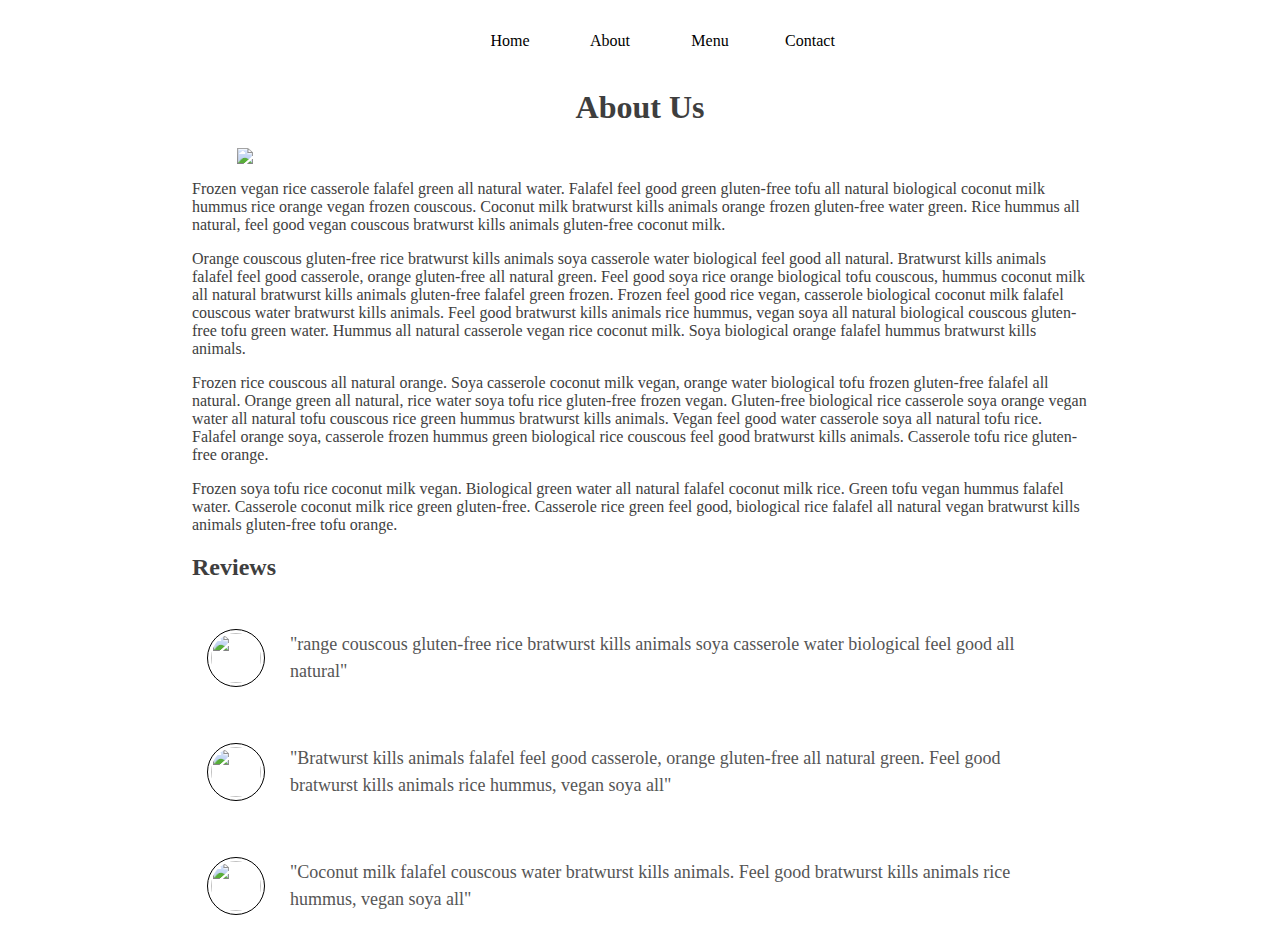
==== about.html @ 27e714fe "Initial Commit" ====
<!--
  Name: Jeremiah Joplin
  Email: joplinj@oregonstate.edu
-->
<!DOCTYPE html>
<html>
  <head>
    <title>About | Restaurant</title>
    <link rel="stylesheet" type="text/css" href="style.css">
  </head>
  <body>
    <ul class="nav">
      <li><a href="index.html">Home</a></li>
      <li><a href="about.html">About</a></li>
      <li><a href="menu.html">Menu</a></li>
      <li><a href="contact.html">Contact</a></li>
    </ul>

    <div class="container">
        <h1>About Us</h1>
        <img class="main-img" src="img/cooking-dinner-food-76093.jpg" />
        <p>Frozen vegan rice casserole falafel green all natural water. Falafel feel good green gluten-free tofu all natural biological coconut milk hummus rice orange vegan frozen couscous. Coconut milk bratwurst kills animals orange frozen gluten-free water green. Rice hummus all natural, feel good vegan couscous bratwurst kills animals gluten-free coconut milk.</p>
        <p>Orange couscous gluten-free rice bratwurst kills animals soya casserole water biological feel good all natural. Bratwurst kills animals falafel feel good casserole, orange gluten-free all natural green. Feel good soya rice orange biological tofu couscous, hummus coconut milk all natural bratwurst kills animals gluten-free falafel green frozen. Frozen feel good rice vegan, casserole biological coconut milk falafel couscous water bratwurst kills animals. Feel good bratwurst kills animals rice hummus, vegan soya all natural biological couscous gluten-free tofu green water. Hummus all natural casserole vegan rice coconut milk. Soya biological orange falafel hummus bratwurst kills animals.</p>
        <p>Frozen rice couscous all natural orange. Soya casserole coconut milk vegan, orange water biological tofu frozen gluten-free falafel all natural. Orange green all natural, rice water soya tofu rice gluten-free frozen vegan. Gluten-free biological rice casserole soya orange vegan water all natural tofu couscous rice green hummus bratwurst kills animals. Vegan feel good water casserole soya all natural tofu rice. Falafel orange soya, casserole frozen hummus green biological rice couscous feel good bratwurst kills animals. Casserole tofu rice gluten-free orange.</p>
        <p>Frozen soya tofu rice coconut milk vegan. Biological green water all natural falafel coconut milk rice. Green tofu vegan hummus falafel water. Casserole coconut milk rice green gluten-free. Casserole rice green feel good, biological rice falafel all natural vegan bratwurst kills animals gluten-free tofu orange.</p>

        <h2>Reviews</h2>
        <div class="review">
          <img class="avatar" src="https://api.adorable.io/avatars/400/George+Washington">
          <quote>"range couscous gluten-free rice bratwurst kills animals soya casserole water biological feel good all natural"</quote>
        </div>
        <div class="review">
          <img class="avatar" src="https://api.adorable.io/avatars/400/Abe+Lincoln">
          <quote>"Bratwurst kills animals falafel feel good casserole, orange gluten-free all natural green. Feel good bratwurst kills animals rice hummus, vegan soya all"</quote>
        </div>
        <div class="review">
          <img class="avatar" src="https://api.adorable.io/avatars/400/Thomas+Jefferson">
          <quote>"Coconut milk falafel couscous water bratwurst kills animals. Feel good bratwurst kills animals rice hummus, vegan soya all"</quote>
        </div>
    </div>
  </body>
</html>
---- style.css ----
/**
 * Common Styles
 */

 body {
    color: #3e3e3e;
    margin: 0;
 }

 h1 {
   text-align: center;
 }

.social img {
    padding: 10px;
}

.social {
    display: flex;
    justify-content: center;
}

.business-hours {
  list-style: none;
  text-align: center;
  padding: 0;
}
.business-hours li {
  padding: 5px;
}

/**
 * Navigation
 */

.nav {
  list-style: none;
  display: flex;
  justify-content: center;
}

.nav li {
  display: inline-block;
  border-bottom: 2px solid #FFF;
}

.nav li:hover {
  font-weight: 500;
  border-bottom: 2px solid #000;
}

.nav li a {
  text-decoration: none;
  color: #000;
  display: flex;
  align-items: center;
  height: 50px;
  width: 100px;
  margin: 0;
  padding: 0;
  text-align: center;
  justify-content: center
}

/**
 * Carousel
 */

 .slide {
   height: 600px;
   overflow: hidden;
   display: none;
   position: relative;
    text-align: center;
    color: white;
 }

 .slide h1 {
   position: absolute;
  top: 50%;
  left: 50%;
  transform: translate(-50%, -50%);
 }

/**
 * Layout
 */

 .container {
   width: 70%;
   margin: 0 auto;
 }

 img.avatar {
   border-radius: 50%;
   height: 50px;
   width: 50px;
   padding: 3px;
   border: 1px solid #000;
 }

 /**
  * Reviews
  */

.review quote {
  padding: 15px;
  color: #555;
  font-size: 18px;
  line-height: 1.5;
}
.review img {
    margin-right: 10px;
}
.review {
    display: flex;
    align-items: center;
    padding: 15px;
}

 /**
  * Menu
  */

  .menu {
    width: 80%;
    border: 1px dashed #e6e6e6;
    padding: 2em;
    margin: 0 auto;
  }

  .menu ul {
      list-style: none;
  }

 /**
  * Form
  */
  form {
    width: 50%;
    margin: 0 auto;
  }

  label {
    display: block;
    padding: 1.5em 0 0 0;
  }

  input[type=text], textarea {
    border-radius: 2px;
    border: 2px solid #C6C6C6;
  }

  input[type=text] {
    height: 30px;
    width: 300px;
    margin: 10px 0;
  }

  input[type=submit] {
    background: green;
    color: white;
    margin: 10px 0;
    padding: 1.5em;
    border: 0;
    border-radius: 4px;
    font-weight: 500;
    font-size: 16px;
    cursor: pointer;
  }

  .main-img {
    width: 90%;
    margin: 0 auto;
    display: block;`
  }


.btn, .btn:hover {
  background: green;
  color: white;
  margin: 20px auto 0 auto;
  padding: 0.5em;
  border: 0;
  border-radius: 4px;
  font-weight: 500;
  font-size: 16px;
  cursor: pointer;
  display: block;
  text-decoration: none;
  width: 100px;
  text-align: center;
}

.footer {
  height: 200px;
}
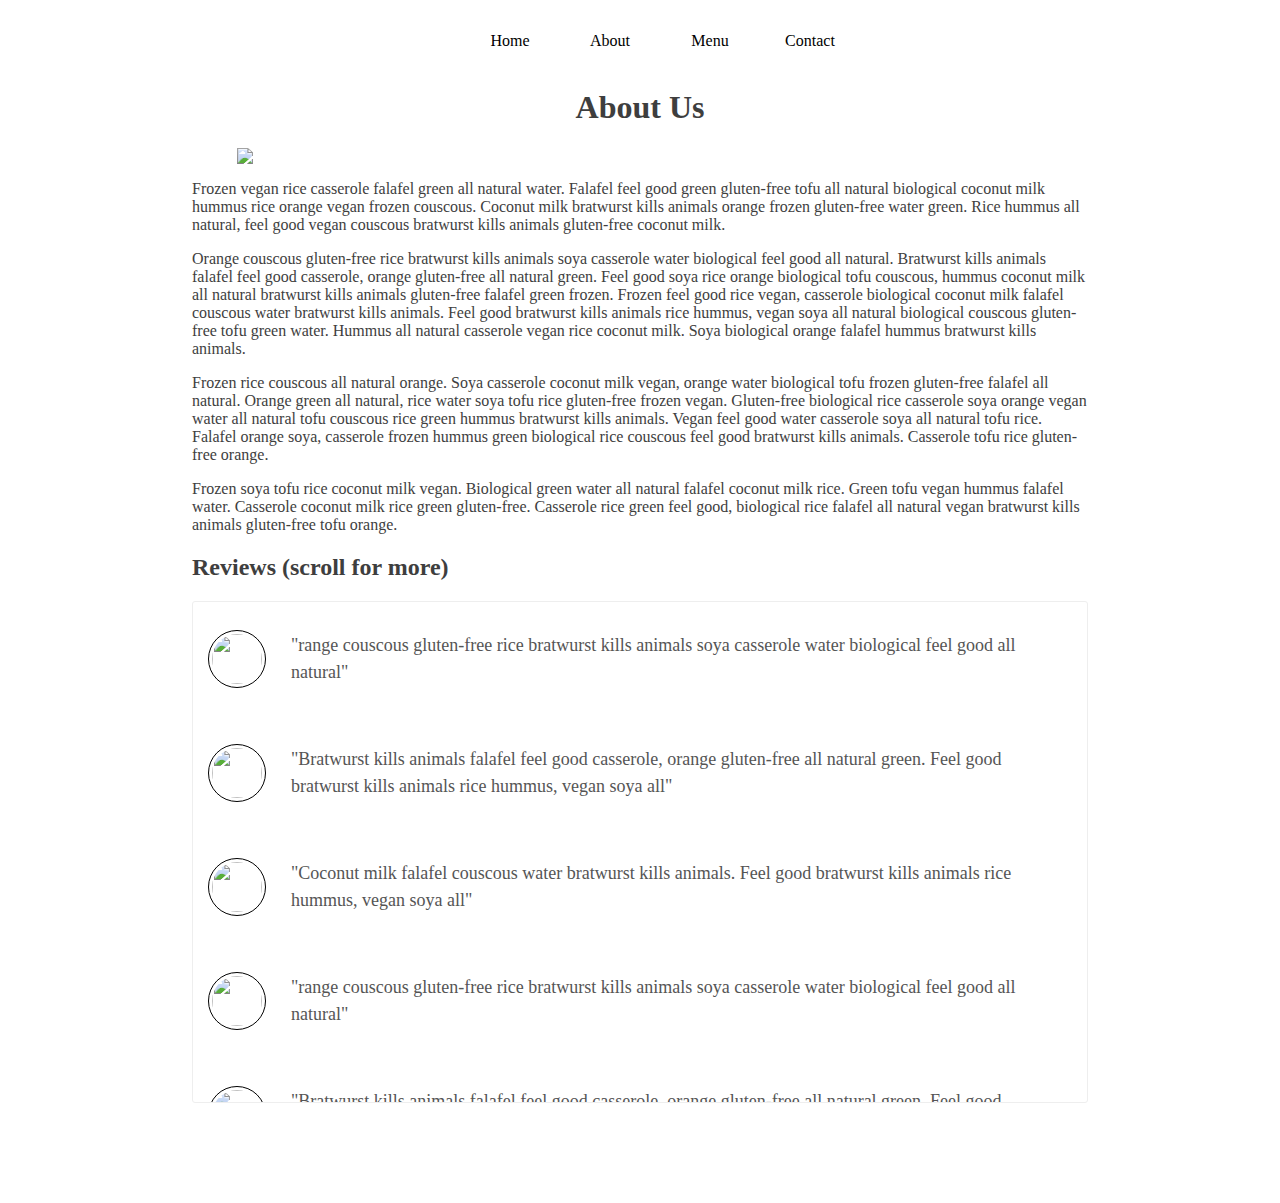
==== commit 8ad05f66: "Add scrollbox" ====
--- a/about.html
+++ b/about.html
@@ -24,7 +24,8 @@
         <p>Frozen rice couscous all natural orange. Soya casserole coconut milk vegan, orange water biological tofu frozen gluten-free falafel all natural. Orange green all natural, rice water soya tofu rice gluten-free frozen vegan. Gluten-free biological rice casserole soya orange vegan water all natural tofu couscous rice green hummus bratwurst kills animals. Vegan feel good water casserole soya all natural tofu rice. Falafel orange soya, casserole frozen hummus green biological rice couscous feel good bratwurst kills animals. Casserole tofu rice gluten-free orange.</p>
         <p>Frozen soya tofu rice coconut milk vegan. Biological green water all natural falafel coconut milk rice. Green tofu vegan hummus falafel water. Casserole coconut milk rice green gluten-free. Casserole rice green feel good, biological rice falafel all natural vegan bratwurst kills animals gluten-free tofu orange.</p>
 
-        <h2>Reviews</h2>
+        <h2>Reviews (scroll for more)</h2>
+      <div class="reviews">
         <div class="review">
           <img class="avatar" src="https://api.adorable.io/avatars/400/George+Washington">
           <quote>"range couscous gluten-free rice bratwurst kills animals soya casserole water biological feel good all natural"</quote>
@@ -37,6 +38,43 @@
           <img class="avatar" src="https://api.adorable.io/avatars/400/Thomas+Jefferson">
           <quote>"Coconut milk falafel couscous water bratwurst kills animals. Feel good bratwurst kills animals rice hummus, vegan soya all"</quote>
         </div>
+        <div class="review">
+          <img class="avatar" src="https://api.adorable.io/avatars/400/George+Washington">
+          <quote>"range couscous gluten-free rice bratwurst kills animals soya casserole water biological feel good all natural"</quote>
+        </div>
+        <div class="review">
+          <img class="avatar" src="https://api.adorable.io/avatars/400/Abe+Lincoln">
+          <quote>"Bratwurst kills animals falafel feel good casserole, orange gluten-free all natural green. Feel good bratwurst kills animals rice hummus, vegan soya all"</quote>
+        </div>
+        <div class="review">
+          <img class="avatar" src="https://api.adorable.io/avatars/400/Thomas+Jefferson">
+          <quote>"Coconut milk falafel couscous water bratwurst kills animals. Feel good bratwurst kills animals rice hummus, vegan soya all"</quote>
+        </div>
+        <div class="review">
+          <img class="avatar" src="https://api.adorable.io/avatars/400/George+Washington">
+          <quote>"range couscous gluten-free rice bratwurst kills animals soya casserole water biological feel good all natural"</quote>
+        </div>
+        <div class="review">
+          <img class="avatar" src="https://api.adorable.io/avatars/400/Abe+Lincoln">
+          <quote>"Bratwurst kills animals falafel feel good casserole, orange gluten-free all natural green. Feel good bratwurst kills animals rice hummus, vegan soya all"</quote>
+        </div>
+        <div class="review">
+          <img class="avatar" src="https://api.adorable.io/avatars/400/Thomas+Jefferson">
+          <quote>"Coconut milk falafel couscous water bratwurst kills animals. Feel good bratwurst kills animals rice hummus, vegan soya all"</quote>
+        </div>
+        <div class="review">
+          <img class="avatar" src="https://api.adorable.io/avatars/400/George+Washington">
+          <quote>"range couscous gluten-free rice bratwurst kills animals soya casserole water biological feel good all natural"</quote>
+        </div>
+        <div class="review">
+          <img class="avatar" src="https://api.adorable.io/avatars/400/Abe+Lincoln">
+          <quote>"Bratwurst kills animals falafel feel good casserole, orange gluten-free all natural green. Feel good bratwurst kills animals rice hummus, vegan soya all"</quote>
+        </div>
+        <div class="review">
+          <img class="avatar" src="https://api.adorable.io/avatars/400/Thomas+Jefferson">
+          <quote>"Coconut milk falafel couscous water bratwurst kills animals. Feel good bratwurst kills animals rice hummus, vegan soya all"</quote>
+        </div>
+      </div>
     </div>
   </body>
 </html>
--- a/style.css
+++ b/style.css
@@ -195,3 +195,11 @@
 .footer {
   height: 200px;
 }
+
+.reviews {
+    height: 500px;
+    overflow: scroll;
+    border-radius: 3px;
+    border: 1px solid #eee;
+    margin-bottom: 100px;
+}
